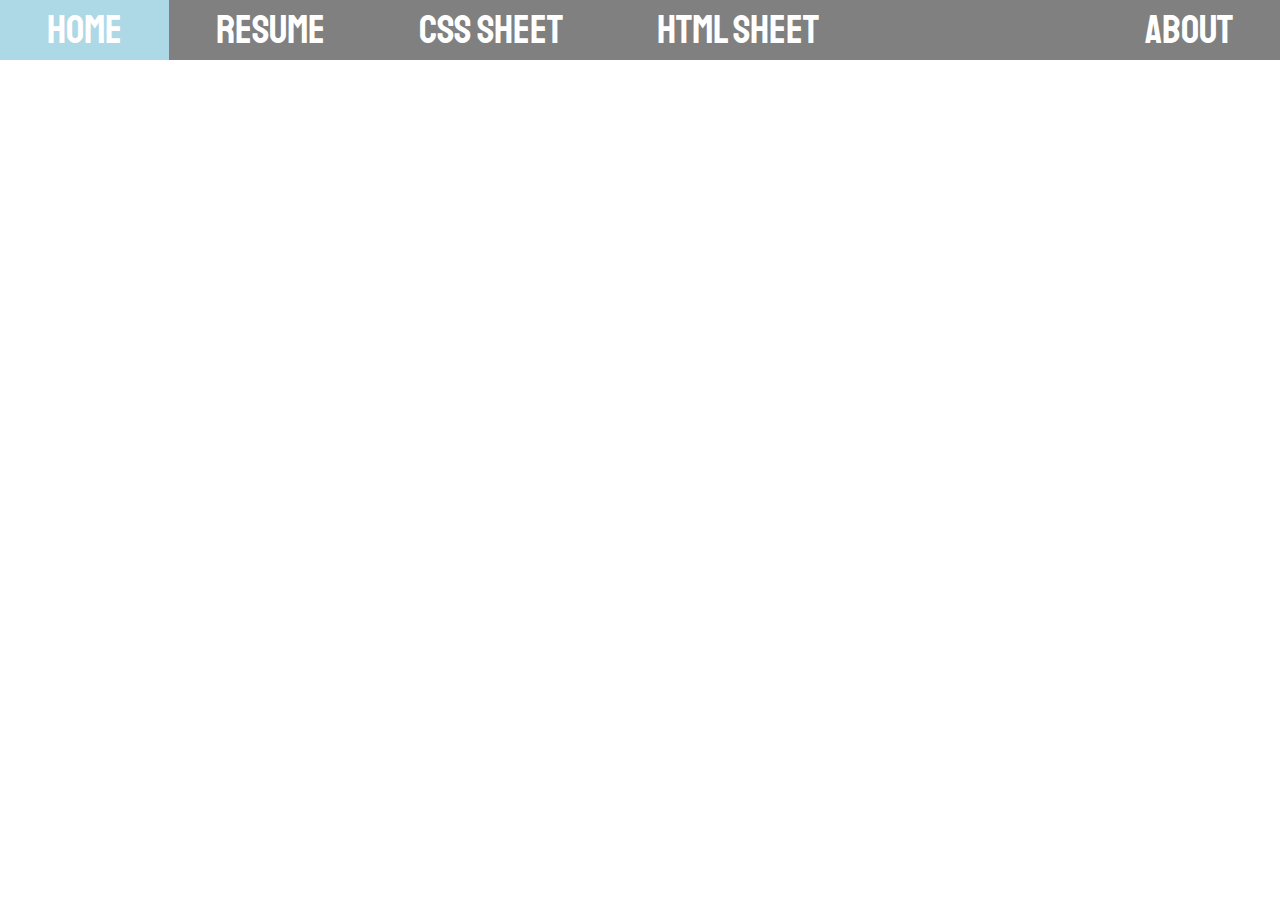
==== index.html @ 5a91995d "Update and rename PHome.html to index.html" ====
<!DOCTYPE html>
<html lang="en" dir="ltr">
  <head>
    <meta charset="utf-8">
    <title>My Personal Web</title>
    <link href="https://fonts.googleapis.com/css2?family=Staatliches&display=swap" rel="stylesheet">
    <link rel="stylesheet" href="personal.css">
  </head>
  <body>
    <div class="nav">
      <ul>
        <li class="active"><a href="index.html">Home</a></li><li><a href="PResume.html">Resume</a></li><li><a href="PCSS.html">CSS Sheet</a></li><li><a href="PHTML.html">HTML Sheet</a></li><li style="float:right"><a href="PAbout.html">About</a></li>
      </ul>
    </div>
  </body>
</html>
---- personal.css ----
*{
  padding: 0;
  margin: 0;

}
.nav {

  width: 100vw;

  background-color: gray;
}
li {
  padding: 5px 0px;
  display: inline-block;
  /*background-color: gray;*/
}
li a {
  font-family: 'Staatliches', cursive;
  padding: 16px 47px;
  text-decoration: none;
  color: white;
  font-size: 40px;
}



ul {
  list-style-type: none;
}

.active {
  background-color: lightblue;
}
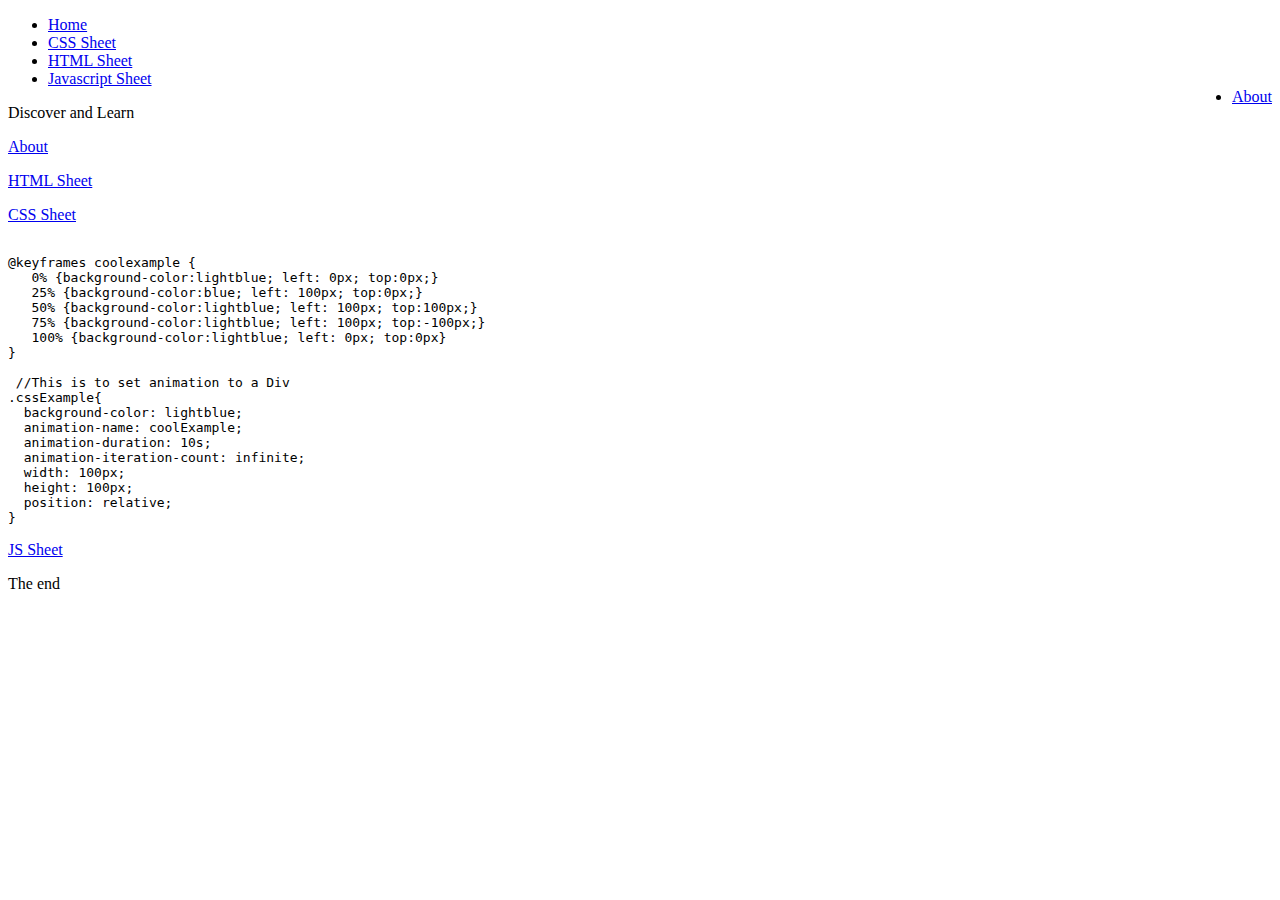
==== commit d4abab47: "Update index.html" ====
--- a/index.html
+++ b/index.html
@@ -1,16 +1,92 @@
 <!DOCTYPE html>
 <html lang="en" dir="ltr">
-  <head>
-    <meta charset="utf-8">
-    <title>My Personal Web</title>
-    <link href="https://fonts.googleapis.com/css2?family=Staatliches&display=swap" rel="stylesheet">
-    <link rel="stylesheet" href="personal.css">
-  </head>
-  <body>
+
+<head>
+  <meta charset="utf-8">
+  <title>My Personal Web</title>
+  <link href="https://fonts.googleapis.com/css2?family=Staatliches&display=swap" rel="stylesheet">
+  <link rel="stylesheet" href="css/personal.css">
+</head>
+
+<body>
+  <div class="body">
+
+
     <div class="nav">
       <ul>
-        <li class="active"><a href="index.html">Home</a></li><li><a href="PResume.html">Resume</a></li><li><a href="PCSS.html">CSS Sheet</a></li><li><a href="PHTML.html">HTML Sheet</a></li><li style="float:right"><a href="PAbout.html">About</a></li>
+        <li class="active"><a href="PHome.html">Home</a></li>
+        <li><a href="#cssPage">CSS Sheet</a></li>
+        <li><a href="#htmlPage">HTML Sheet</a></li>
+        <li><a href="#javaScriptPage">Javascript Sheet</a></li>
+        <li style="float:right"><a href="#aboutPage">About</a></li>
       </ul>
     </div>
-  </body>
+    <div class="main">
+      <p>Discover and Learn</p>
+    </div>
+    <div class="dividerWrap">
+      <div class="divider default" id="aboutPage">
+        <p><a href="PAbout.html">About</a>
+          <p/>
+      </div>
+    </div>
+    <div class="aboutMe default">
+    </div>
+    <div class="dividerWrap">
+      <div class="divider default" id="htmlPage">
+        <p><a href="PHTML.html">HTML Sheet</a>
+          <p/>
+      </div>
+    </div>
+    <div class="htmlSheet default">
+    </div>
+    <div class="dividerWrap">
+      <div class="divider default" id="cssPage">
+        <p><a href="PCSS.html">CSS Sheet</a>
+          <p />
+      </div>
+    </div>
+    <div class="cssSheet default">
+      <div class="cssExplain">
+        <pre>
+
+@keyframes coolexample {
+   0% {background-color:lightblue; left: 0px; top:0px;}
+   25% {background-color:blue; left: 100px; top:0px;}
+   50% {background-color:lightblue; left: 100px; top:100px;}
+   75% {background-color:lightblue; left: 100px; top:-100px;}
+   100% {background-color:lightblue; left: 0px; top:0px}
+}
+
+ //This is to set animation to a Div
+.cssExample{
+  background-color: lightblue;
+  animation-name: coolExample;
+  animation-duration: 10s;
+  animation-iteration-count: infinite;
+  width: 100px;
+  height: 100px;
+  position: relative;
+}
+</pre>
+      </div>
+
+      <div class="cssExample">
+      </div>
+
+    </div>
+    <div class="dividerWrap">
+      <div class="divider default" id="javaScriptPage">
+        <p><a href="PJS.html">JS Sheet</a>
+          <p />
+      </div>
+    </div>
+    <div class="javaScriptSheet default">
+    </div>
+    <div class="footer">
+      <p>The end</p>
+    </div>
+  </div>
+</body>
+
 </html>
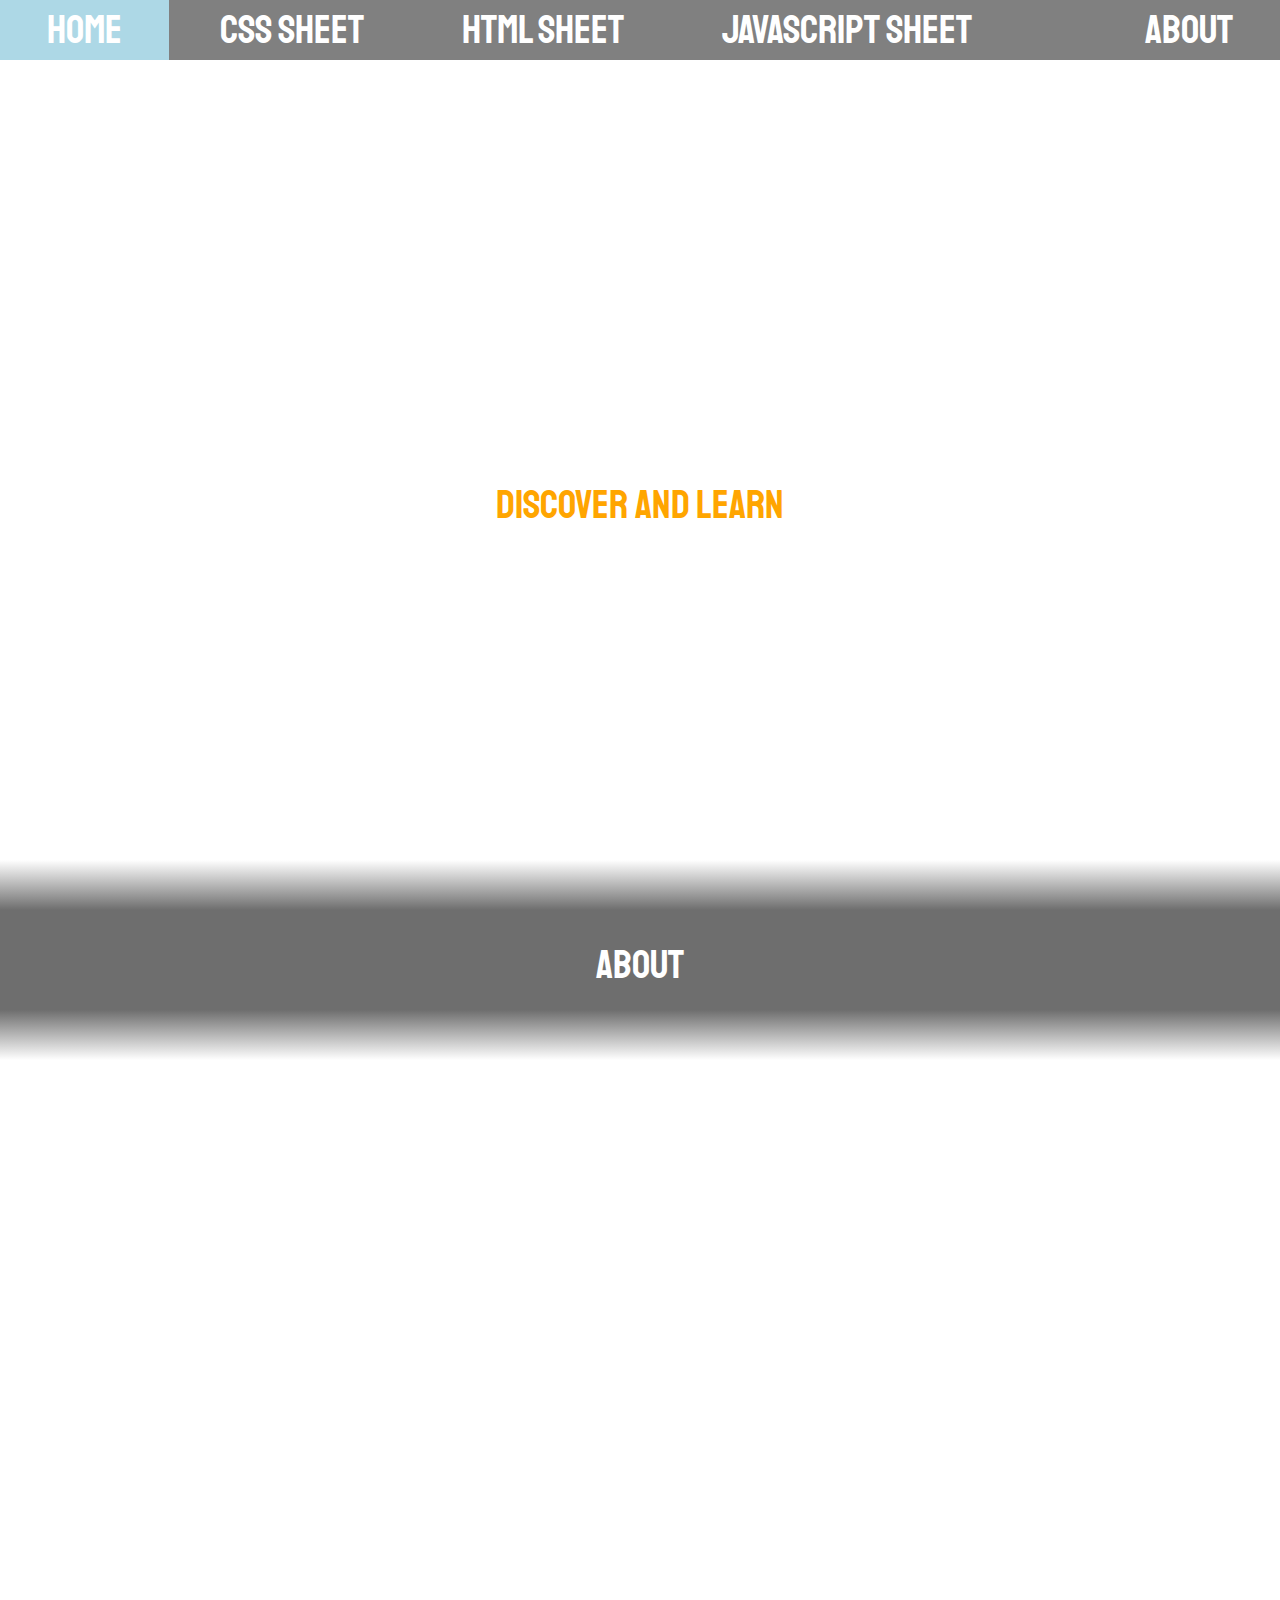
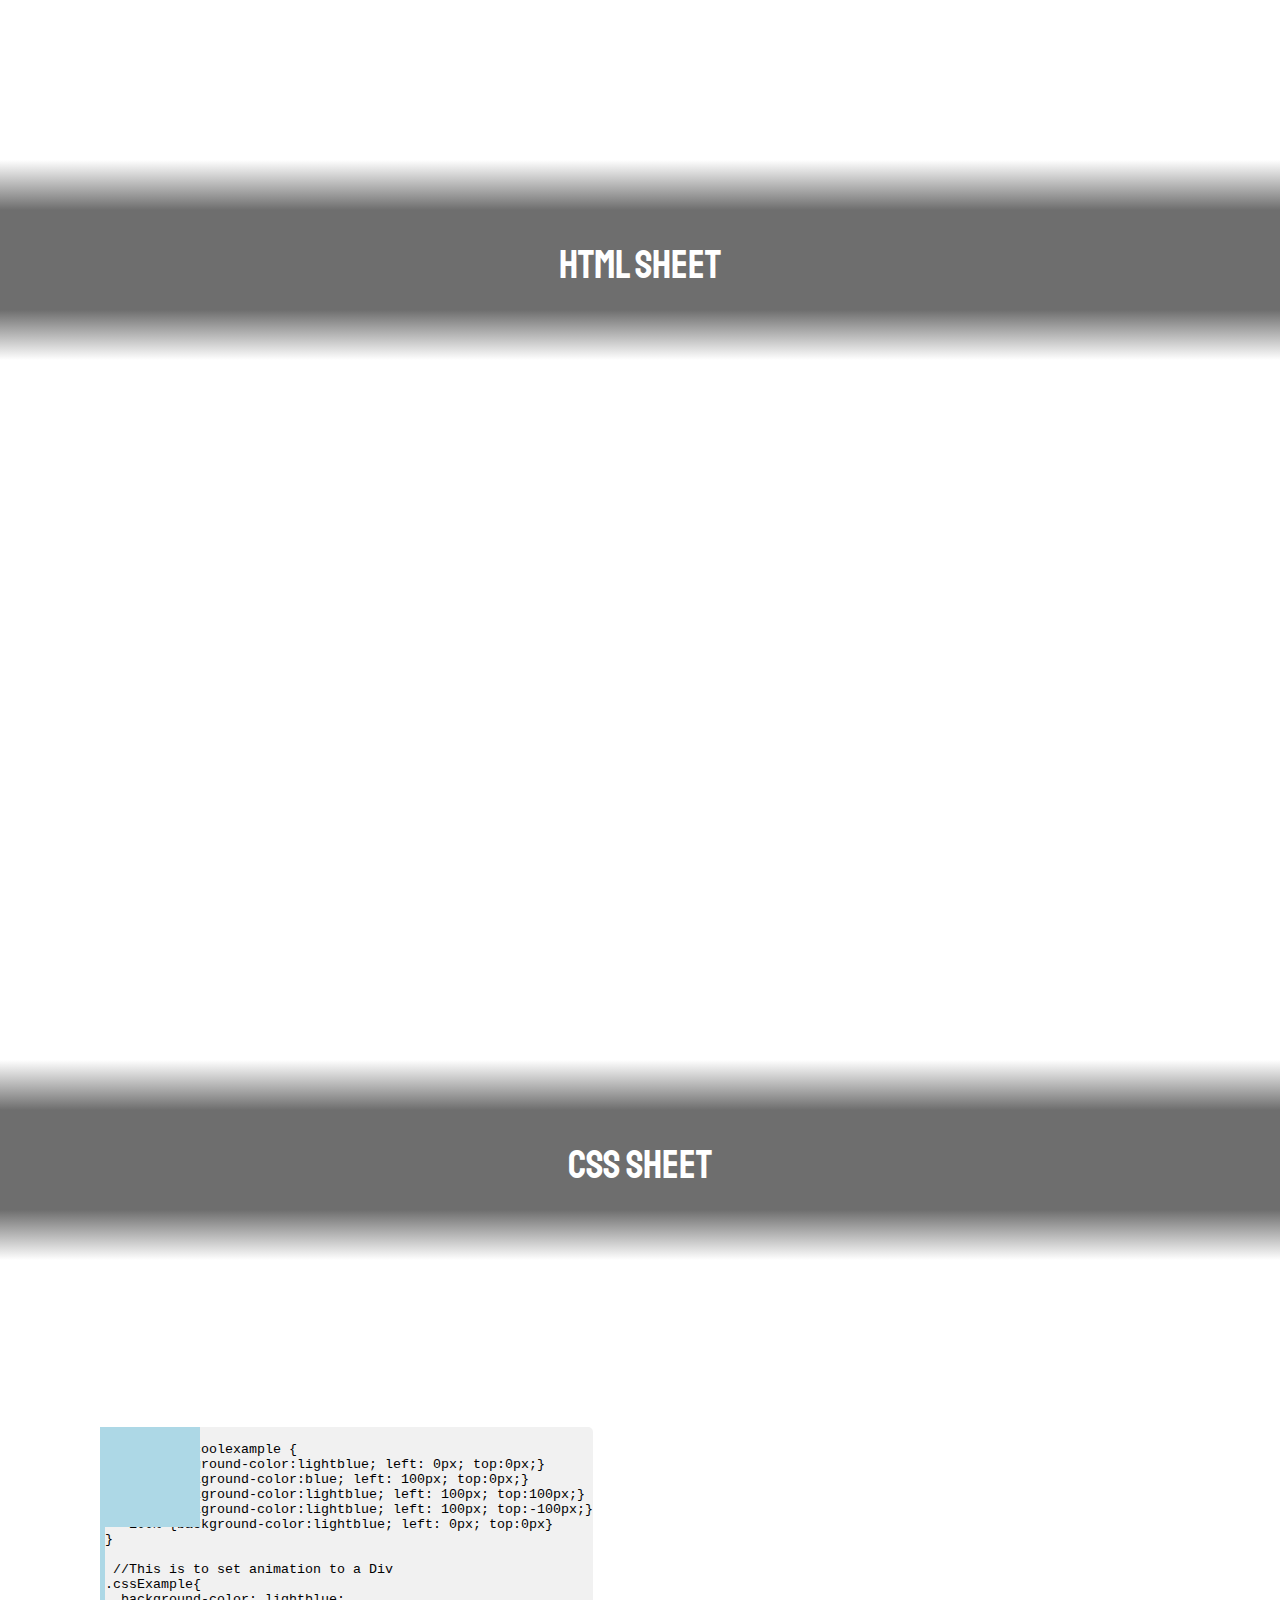
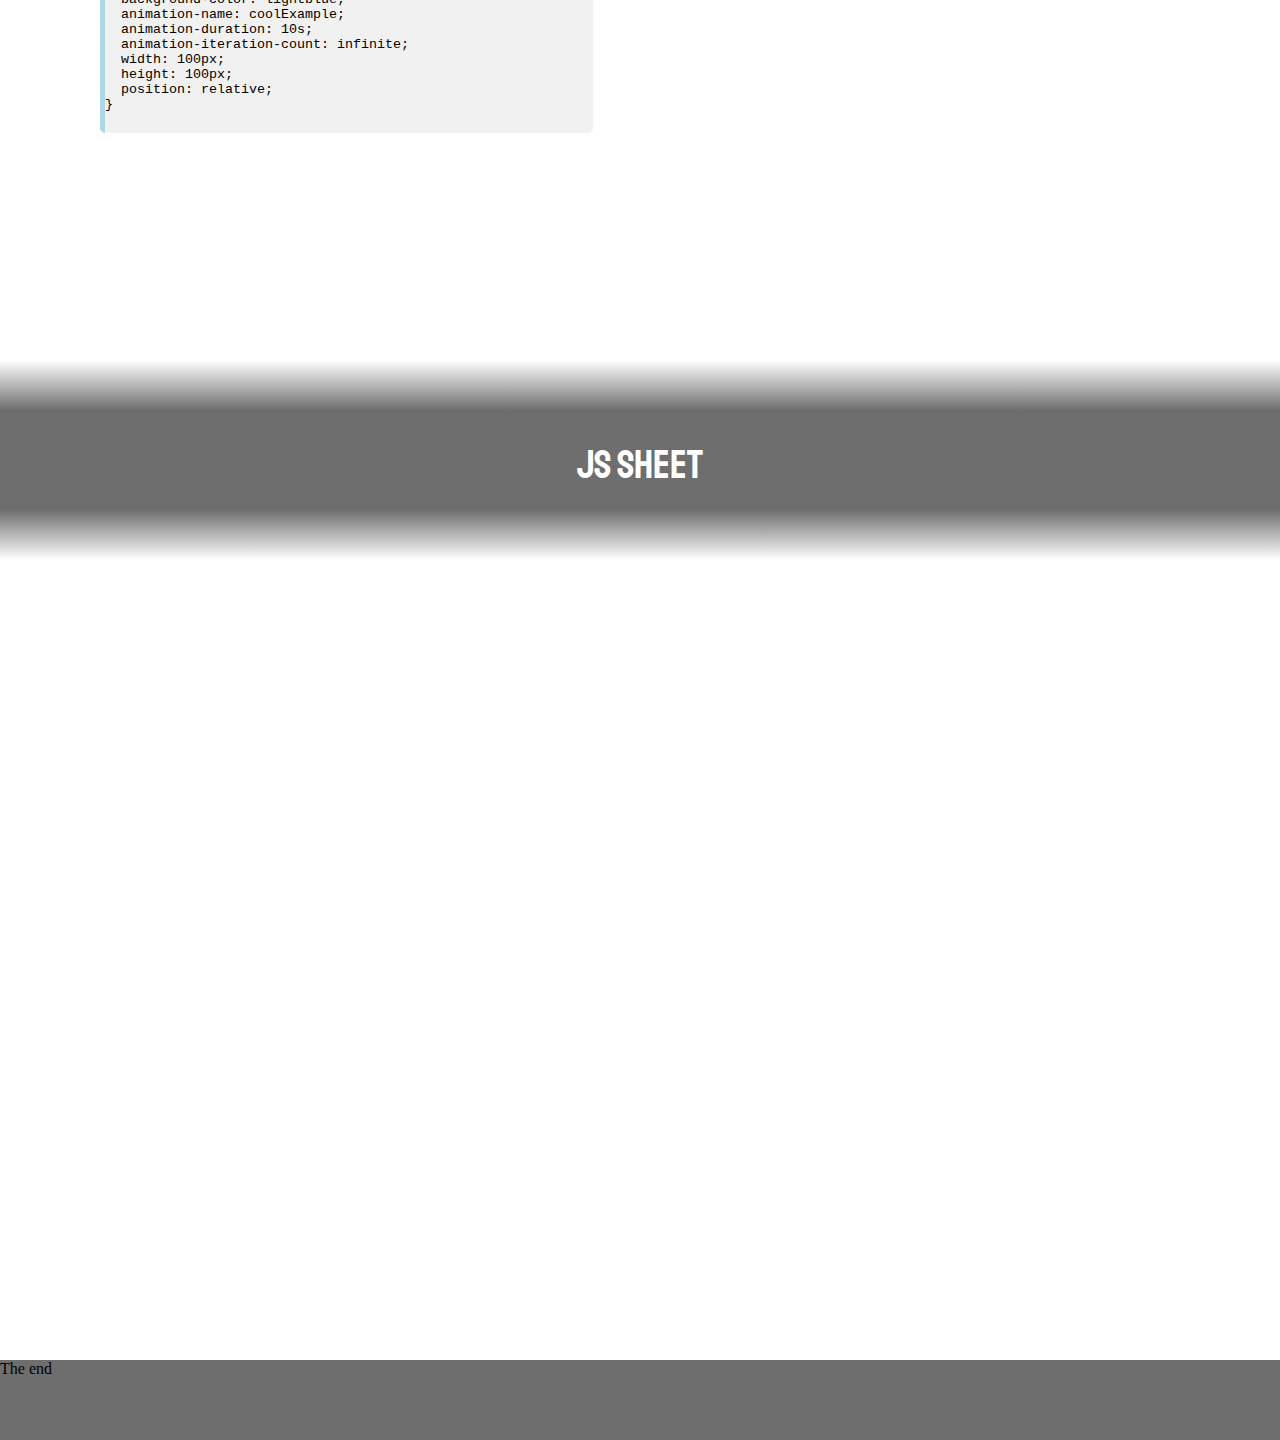
==== commit 9f07f028: "Update index.html" ====
--- a/index.html
+++ b/index.html
@@ -5,7 +5,7 @@
   <meta charset="utf-8">
   <title>My Personal Web</title>
   <link href="https://fonts.googleapis.com/css2?family=Staatliches&display=swap" rel="stylesheet">
-  <link rel="stylesheet" href="css/personal.css">
+  <link rel="stylesheet" href="personal.css">
 </head>
 
 <body>
--- a/personal.css
+++ b/personal.css
@@ -0,0 +1,140 @@
+:root {
+  --sizeMultiplier: (100vw / 1920);
+
+
+
+
+}
+
+
+*{
+  padding: 0;
+  margin: 0;
+
+}
+html {
+  scroll-behavior: smooth;
+}
+
+
+li {
+  padding: 5px 0px;
+  display: inline-block;
+  /*background-color: gray;*/
+}
+li a {
+  font-family: 'Staatliches', cursive;
+  padding: 4px 47px;
+  text-decoration: none;
+  color: white;
+  font-size: 40px;
+}
+body {
+  overflow-x: hidden;
+}
+ul {
+  list-style-type: none;
+}
+
+.active {
+  background-color: lightblue;
+}
+.nav {
+
+  width: 100vw;
+
+  background-color: gray;
+}
+.main{
+  background-image: url("IMG_0080.jpg");
+  background-repeat: no-repeat;
+  background-position: center;
+  background-attachment: fixed;
+  background-size: 100vw 100vh;
+  width: 100vw;
+  height: 100vh;
+}
+.main p {
+  text-align: center;
+  position: relative;
+  top: calc((100vh - 60px) / 2);
+  font-family: 'Staatliches', cursive;
+  color: orange;
+  font-size: 40px;
+}
+.default{
+  width: 100vw;
+  height: 100vh;
+  position: relative;
+}
+.dividerWrap{
+  position: absolute;
+}
+.divider{
+  background-image: linear-gradient(to bottom, rgba(0, 0, 0, 0),rgba(110, 110, 110, 1),rgba(110, 110, 110, 1),rgba(110, 110, 110, 1),rgba(0, 0, 0, 0));
+  background-size: 100vw 200px;
+  height: 200px;
+  position: relative;
+  top: -100px;
+}
+.divider p {
+  position: relative;
+  text-align: center;
+  top: 80px;
+  font-family: 'Staatliches', cursive;
+  color: white;
+  font-size: 40px;
+}
+.divider p a {
+  position: relative;
+  z-index: 10;
+  color: white;
+  text-decoration: none;
+}
+
+.footer {
+  background-color: rgba(110, 110, 110, 1);
+  background-size: 100vw 80px;
+  height: 80px;
+}
+
+
+
+
+@keyframes coolExample {
+0% {background-color:red; left: calc(var(--sizeMultiplier) * 1100); top:calc(var(--sizeMultiplier) * 400);}
+25% {background-color:yellow; left: calc(var(--sizeMultiplier) * 1250); top:calc(var(--sizeMultiplier) * 400);}
+50% {background-color:green; left: calc(var(--sizeMultiplier) * 1250); top:calc(var(--sizeMultiplier) * 500);}
+75% {background-color:lightblue; left: calc(var(--sizeMultiplier) * 1250); top:calc(var(--sizeMultiplier) * 300);}
+100% {background-color:red; left: calc(var(--sizeMultiplier) * 1100); top:calc(var(--sizeMultiplier) * 400);}
+}
+.cssExample{
+  background-color: lightblue;
+  animation-name: coolExample;
+  animation-duration: 10s;
+  animation-iteration-count: infinite;
+  width: 100px;
+  height: 100px;
+  position: relative;
+  top: calc(var(--sizeMultiplier) * 400);
+  left: calc(var(--sizeMultiplier) * 150);
+}
+.cssExplain {
+  border-left: 5px solid lightblue;
+  position: absolute;
+  border-radius: 5px;
+  top: calc(var(--sizeMultiplier) * 400);
+  left: calc(var(--sizeMultiplier) * 150);
+  width: calc(var(--sizeMultiplier) * 732);
+  height: calc(var(--sizeMultiplier) * 460); /*Add 23 per line*/
+  font-size: calc(var(--sizeMultiplier) * 20);
+  background-color: #f1f1f1;
+}
+
+.cssSheet {
+  z-index: -10;
+  background-image: url("cool-background.png");
+  background-size: 100vw 100vh;
+  height: 100vh;
+  width: 100vw;
+}
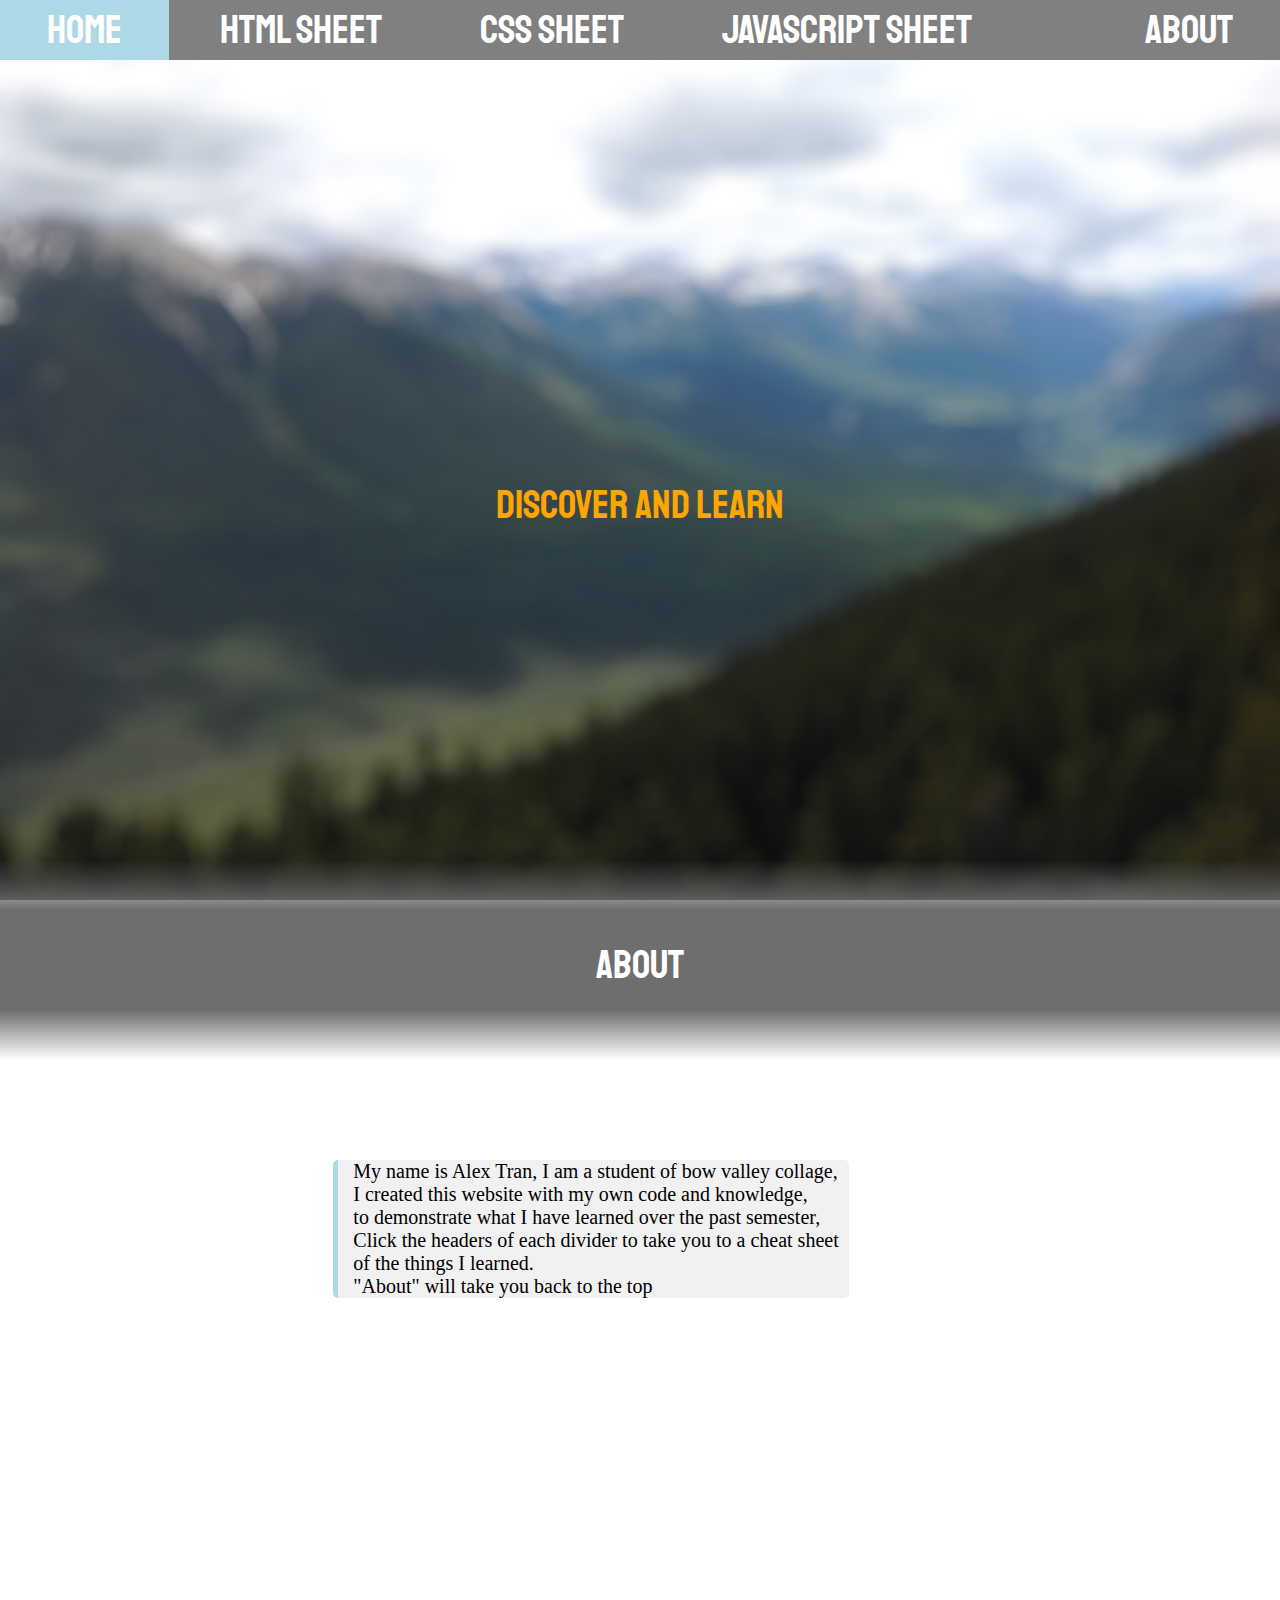
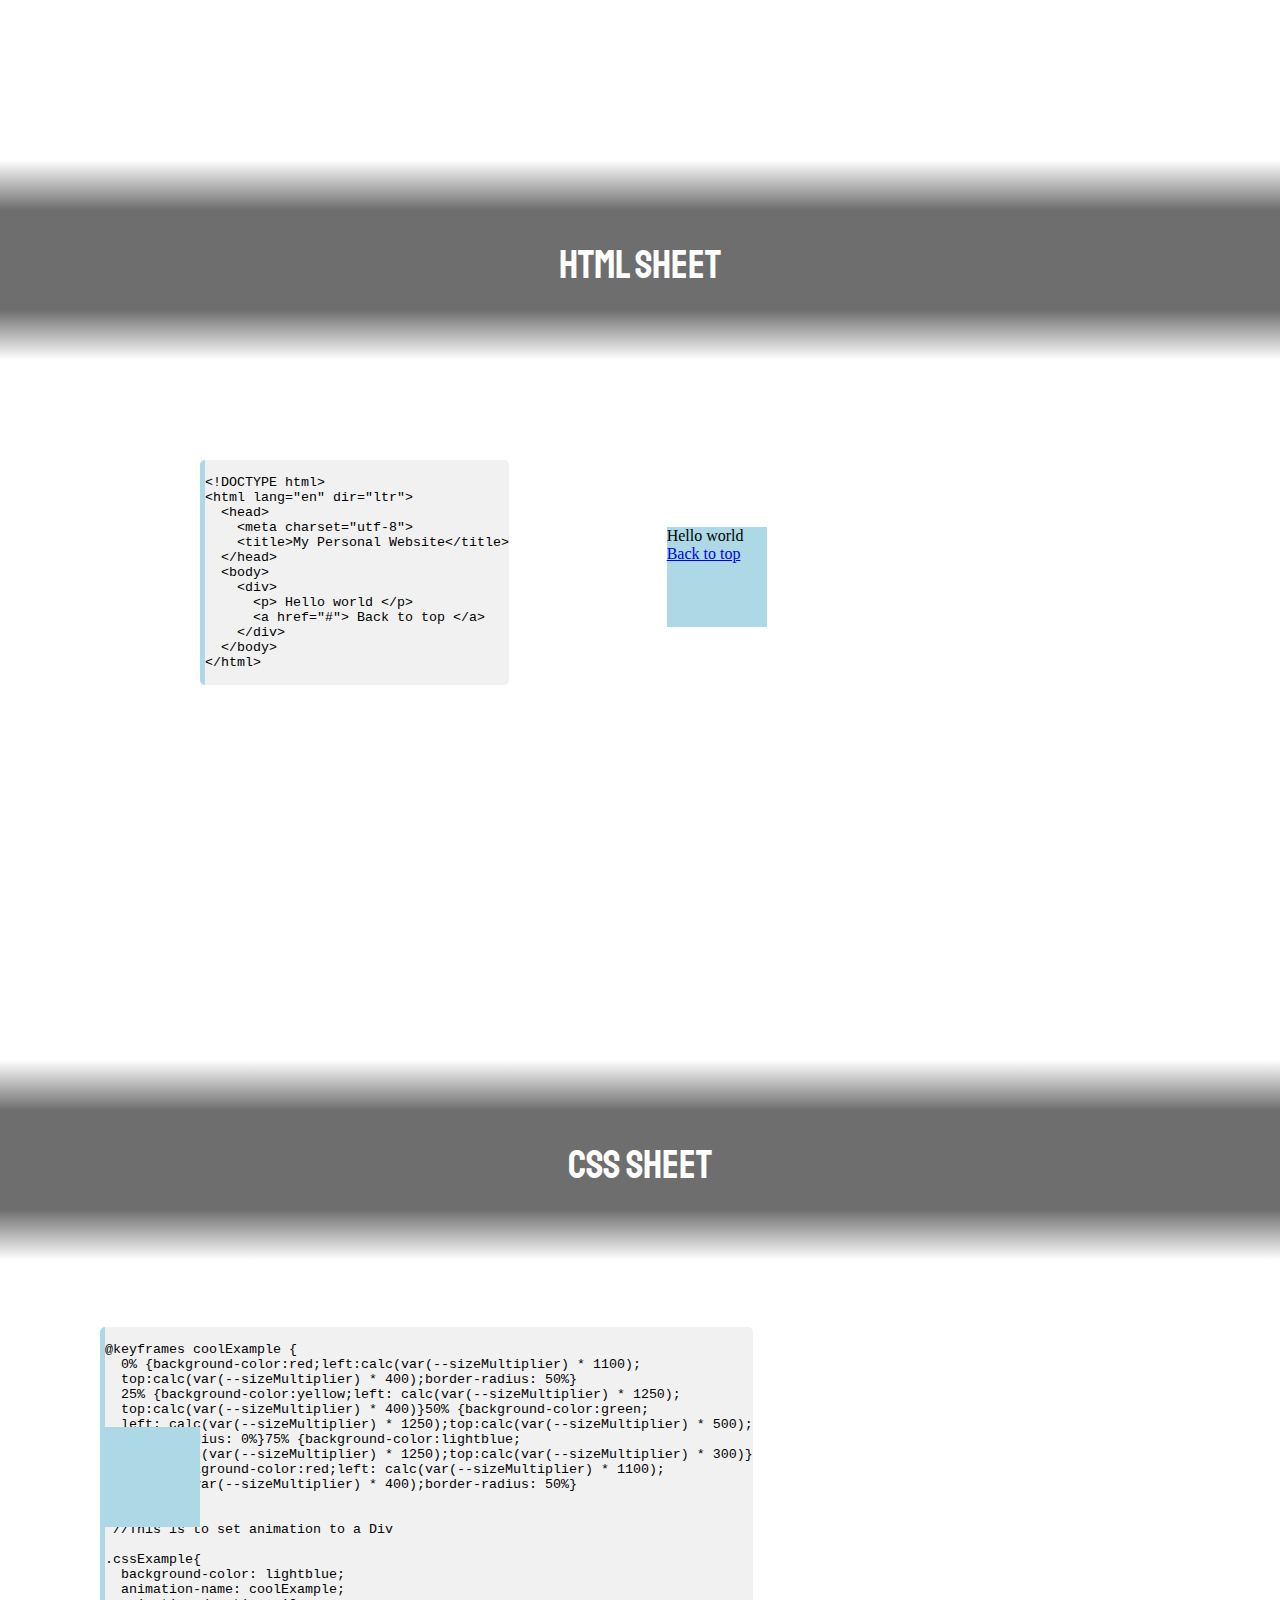
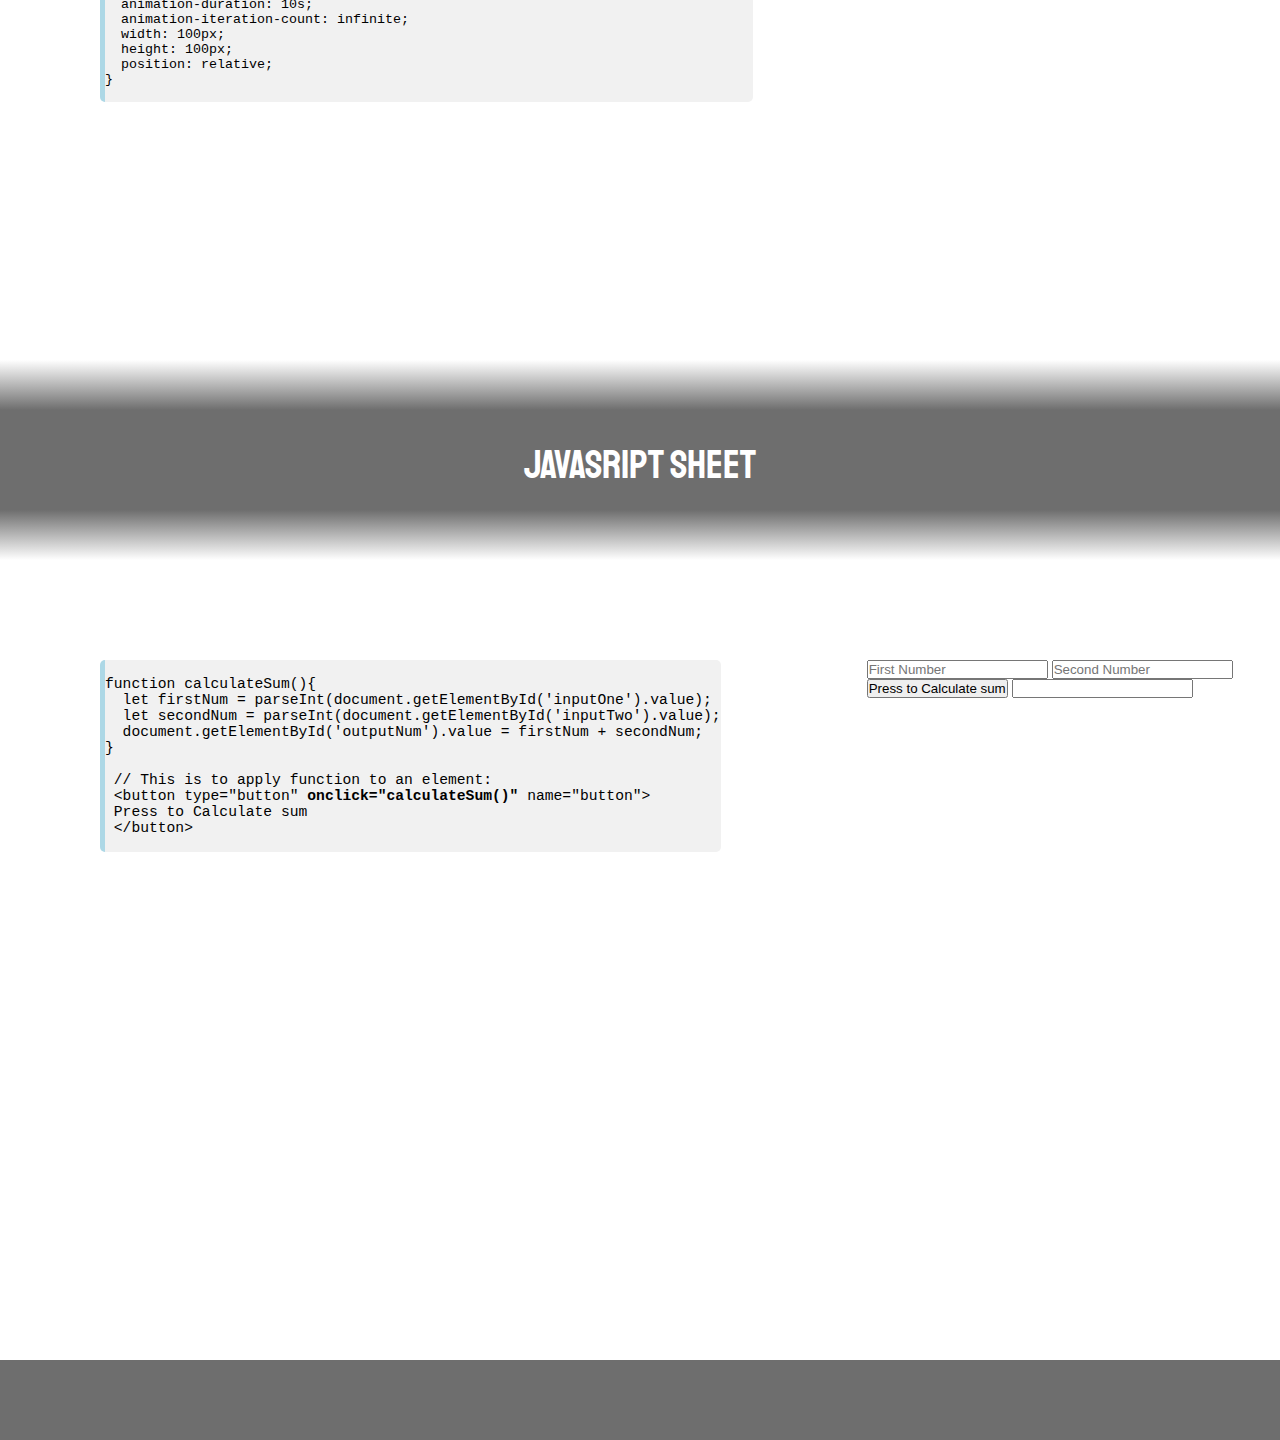
==== commit ded641e1: "Add files via upload" ====
--- a/index.html
+++ b/index.html
@@ -9,14 +9,14 @@
 </head>
 
 <body>
-  <div class="body">
+  <div class="body" id="mainPage">
 
 
     <div class="nav">
       <ul>
-        <li class="active"><a href="PHome.html">Home</a></li>
+        <li class="active"><a href="index.html">Home</a></li>
+        <li><a href="#htmlPage">HTML Sheet</a></li>
         <li><a href="#cssPage">CSS Sheet</a></li>
-        <li><a href="#htmlPage">HTML Sheet</a></li>
         <li><a href="#javaScriptPage">Javascript Sheet</a></li>
         <li style="float:right"><a href="#aboutPage">About</a></li>
       </ul>
@@ -26,19 +26,56 @@
     </div>
     <div class="dividerWrap">
       <div class="divider default" id="aboutPage">
-        <p><a href="PAbout.html">About</a>
-          <p/>
+        <p><a href="#">About</a>
+          <p />
       </div>
     </div>
     <div class="aboutMe default">
+      <div class="aboutExplain">
+        <p>&nbsp;&nbsp; My name is Alex Tran, I am a student of bow valley collage,&nbsp;&nbsp;
+          <p />
+        <p>&nbsp;&nbsp; I created this website with my own code and knowledge,&nbsp;&nbsp;
+          <p />
+        <p>&nbsp;&nbsp; to demonstrate what I have learned over the past semester,&nbsp;&nbsp;
+          <p />
+        <p>&nbsp;&nbsp; Click the headers of each divider to take you to a cheat sheet&nbsp;&nbsp;
+          <p />
+        <p>&nbsp;&nbsp; of the things I learned.&nbsp;&nbsp;
+          <p />
+        <p>&nbsp;&nbsp; "About" will take you back to the top&nbsp;&nbsp;
+          <p />
+      </div>
     </div>
     <div class="dividerWrap">
       <div class="divider default" id="htmlPage">
         <p><a href="PHTML.html">HTML Sheet</a>
-          <p/>
+          <p />
       </div>
     </div>
     <div class="htmlSheet default">
+      <div class="htmlExplain">
+        <pre>
+
+&lt;!DOCTYPE html&gt;
+&lt;html lang="en" dir="ltr"&gt;
+  &lt;head&gt;
+    &lt;meta charset="utf-8"&gt;
+    &lt;title&gt;My Personal Website&lt;/title&gt;
+  &lt;/head&gt;
+  &lt;body&gt;
+    &lt;div&gt;
+      &lt;p&gt; Hello world &lt;/p&gt;
+      &lt;a href="#"&gt; Back to top &lt;/a&gt;
+    &lt;/div&gt;
+  &lt;/body&gt;
+&lt;/html&gt;
+        </pre>
+      </div>
+      <div class="htmlExample">
+        <p> Hello world</p>
+        <a href="#"> Back to top </a>
+      </div>
+
     </div>
     <div class="dividerWrap">
       <div class="divider default" id="cssPage">
@@ -50,15 +87,20 @@
       <div class="cssExplain">
         <pre>
 
-@keyframes coolexample {
-   0% {background-color:lightblue; left: 0px; top:0px;}
-   25% {background-color:blue; left: 100px; top:0px;}
-   50% {background-color:lightblue; left: 100px; top:100px;}
-   75% {background-color:lightblue; left: 100px; top:-100px;}
-   100% {background-color:lightblue; left: 0px; top:0px}
+@keyframes coolExample {
+  0% {background-color:red;left:calc(var(--sizeMultiplier) * 1100);
+  top:calc(var(--sizeMultiplier) * 400);border-radius: 50%}
+  25% {background-color:yellow;left: calc(var(--sizeMultiplier) * 1250);
+  top:calc(var(--sizeMultiplier) * 400)}50% {background-color:green;
+  left: calc(var(--sizeMultiplier) * 1250);top:calc(var(--sizeMultiplier) * 500);
+  border-radius: 0%}75% {background-color:lightblue;
+  left: calc(var(--sizeMultiplier) * 1250);top:calc(var(--sizeMultiplier) * 300)}
+  100% {background-color:red;left: calc(var(--sizeMultiplier) * 1100);
+  top:calc(var(--sizeMultiplier) * 400);border-radius: 50%}
 }
 
  //This is to set animation to a Div
+
 .cssExample{
   background-color: lightblue;
   animation-name: coolExample;
@@ -68,6 +110,7 @@
   height: 100px;
   position: relative;
 }
+
 </pre>
       </div>
 
@@ -77,14 +120,36 @@
     </div>
     <div class="dividerWrap">
       <div class="divider default" id="javaScriptPage">
-        <p><a href="PJS.html">JS Sheet</a>
+        <p><a href="PJS.html">JavaSript Sheet</a>
           <p />
       </div>
     </div>
     <div class="javaScriptSheet default">
+      <div class="JavaSriptExplain">
+        <pre>
+
+function calculateSum(){
+  let firstNum = parseInt(document.getElementById('inputOne').value);
+  let secondNum = parseInt(document.getElementById('inputTwo').value);
+  document.getElementById('outputNum').value = firstNum + secondNum;
+}
+
+ // This is to apply function to an element:
+ &lt;button type="button" <b>onclick="calculateSum()"</b> name="button"&gt;
+ Press to Calculate sum
+ &lt;/button&gt;
+<pre/>
+      </div>
+      <div class="JavaSriptExample">
+        <input type="text" name="" id="inputOne" value="" placeholder="First Number">
+        <input type="text" name="" id="inputTwo" value="" placeholder="Second Number">
+        <br>
+        <button type="button" onclick="calculateSum()" name="button">Press to Calculate sum</button>
+        <input type="text" id="outputNum" value="">
+      </div>
     </div>
     <div class="footer">
-      <p>The end</p>
+      <script src="personalscript.js" charset="utf-8"></script>
     </div>
   </div>
 </body>
--- a/personal.css
+++ b/personal.css
@@ -1,9 +1,5 @@
 :root {
   --sizeMultiplier: (100vw / 1920);
-
-
-
-
 }
 
 
@@ -42,8 +38,11 @@
 .nav {
 
   width: 100vw;
-
   background-color: gray;
+}
+.body {
+  z-index: -100;
+  position: absolute;
 }
 .main{
   background-image: url("IMG_0080.jpg");
@@ -53,7 +52,9 @@
   background-size: 100vw 100vh;
   width: 100vw;
   height: 100vh;
-}
+
+}
+
 .main p {
   text-align: center;
   position: relative;
@@ -101,12 +102,16 @@
 
 
 
+@keyframes niceExample {
+0% {background-position: 50% 0%;}
+100% {background-position: 50% 90%;}
+}
 @keyframes coolExample {
-0% {background-color:red; left: calc(var(--sizeMultiplier) * 1100); top:calc(var(--sizeMultiplier) * 400);}
-25% {background-color:yellow; left: calc(var(--sizeMultiplier) * 1250); top:calc(var(--sizeMultiplier) * 400);}
-50% {background-color:green; left: calc(var(--sizeMultiplier) * 1250); top:calc(var(--sizeMultiplier) * 500);}
-75% {background-color:lightblue; left: calc(var(--sizeMultiplier) * 1250); top:calc(var(--sizeMultiplier) * 300);}
-100% {background-color:red; left: calc(var(--sizeMultiplier) * 1100); top:calc(var(--sizeMultiplier) * 400);}
+0% {background-color:red; left: calc(var(--sizeMultiplier) * 1300); top:calc(var(--sizeMultiplier) * 400);border-radius: 50%}
+25% {background-color:yellow; left: calc(var(--sizeMultiplier) * 1450); top:calc(var(--sizeMultiplier) * 400);}
+50% {background-color:green; left: calc(var(--sizeMultiplier) * 1450); top:calc(var(--sizeMultiplier) * 500);border-radius: 0%;}
+75% {background-color:lightblue; left: calc(var(--sizeMultiplier) * 1450); top:calc(var(--sizeMultiplier) * 300);}
+100% {background-color:red; left: calc(var(--sizeMultiplier) * 1300); top:calc(var(--sizeMultiplier) * 400);border-radius: 50%;}
 }
 .cssExample{
   background-color: lightblue;
@@ -123,18 +128,85 @@
   border-left: 5px solid lightblue;
   position: absolute;
   border-radius: 5px;
+  top: calc(var(--sizeMultiplier) * 250);
+  left: calc(var(--sizeMultiplier) * 150);
+
+  font-size: calc(var(--sizeMultiplier) * 20);
+  background-color: #f1f1f1;
+}
+.htmlExample{
+  background-color: lightblue;
+  width: 100px;
+  height: 100px;
+  position: relative;
   top: calc(var(--sizeMultiplier) * 400);
+  left: calc(var(--sizeMultiplier) * 1000);
+
+}
+.htmlExplain {
+  border-left: 5px solid lightblue;
+  position: absolute;
+  border-radius: 5px;
+  top: calc(var(--sizeMultiplier) * 300);
+  left: calc(var(--sizeMultiplier) * 300);
+  font-size: calc(var(--sizeMultiplier) * 20);
+  background-color: #f1f1f1;
+}
+.JavaSriptExample{
+  z-index: 1000;
+  position: absolute;
+  top: calc(var(--sizeMultiplier) * 300);
+  left: calc(var(--sizeMultiplier) * 1300);
+}
+.JavaSriptExplain {
+  border-left: 5px solid lightblue;
+  position: absolute;
+  border-radius: 5px;
+  top: calc(var(--sizeMultiplier) * 300);
   left: calc(var(--sizeMultiplier) * 150);
-  width: calc(var(--sizeMultiplier) * 732);
-  height: calc(var(--sizeMultiplier) * 460); /*Add 23 per line*/
-  font-size: calc(var(--sizeMultiplier) * 20);
+  font-size: calc(var(--sizeMultiplier) * 22);
   background-color: #f1f1f1;
 }
 
 .cssSheet {
   z-index: -10;
-  background-image: url("cool-background.png");
-  background-size: 100vw 100vh;
-  height: 100vh;
-  width: 100vw;
-}
+  background: linear-gradient(to bottom,#ff8e71,#ffba93,#ff8e71);
+  background-repeat: no-repeat;
+  background-position: center;
+  background-attachment: fixed;
+}
+
+.aboutMe{
+  z-index: -10;
+  background: linear-gradient(to bottom,#532e1c,#c5a880,#532e1c);
+  background-repeat: no-repeat;
+  background-position: center;
+  background-attachment: fixed;
+}
+.aboutExplain{
+  border-left: 5px solid lightblue;
+  position: absolute;
+  border-radius: 5px;
+  top: calc(var(--sizeMultiplier) * 300);
+  left: calc(var(--sizeMultiplier) * 500);
+  font-size: calc(var(--sizeMultiplier) * 30);
+  background-color: #f1f1f1;
+}
+
+.htmlSheet{
+  z-index: -10;
+  background: linear-gradient(to bottom, #86aba1, #dff3e3, #dff3e3);
+  background-repeat: no-repeat;
+  background-position: center;
+  background-attachment: fixed;
+
+}
+.javaScriptSheet{
+  z-index: -10;
+  background-size: 400% 400%;
+  background-image: linear-gradient(to bottom, #583d72, #9f5f80, #583d72, #9f5f80);
+  animation: niceExample 10s ease infinite;
+  background-repeat: no-repeat;
+  background-position: center;
+  background-attachment: fixed;
+}
